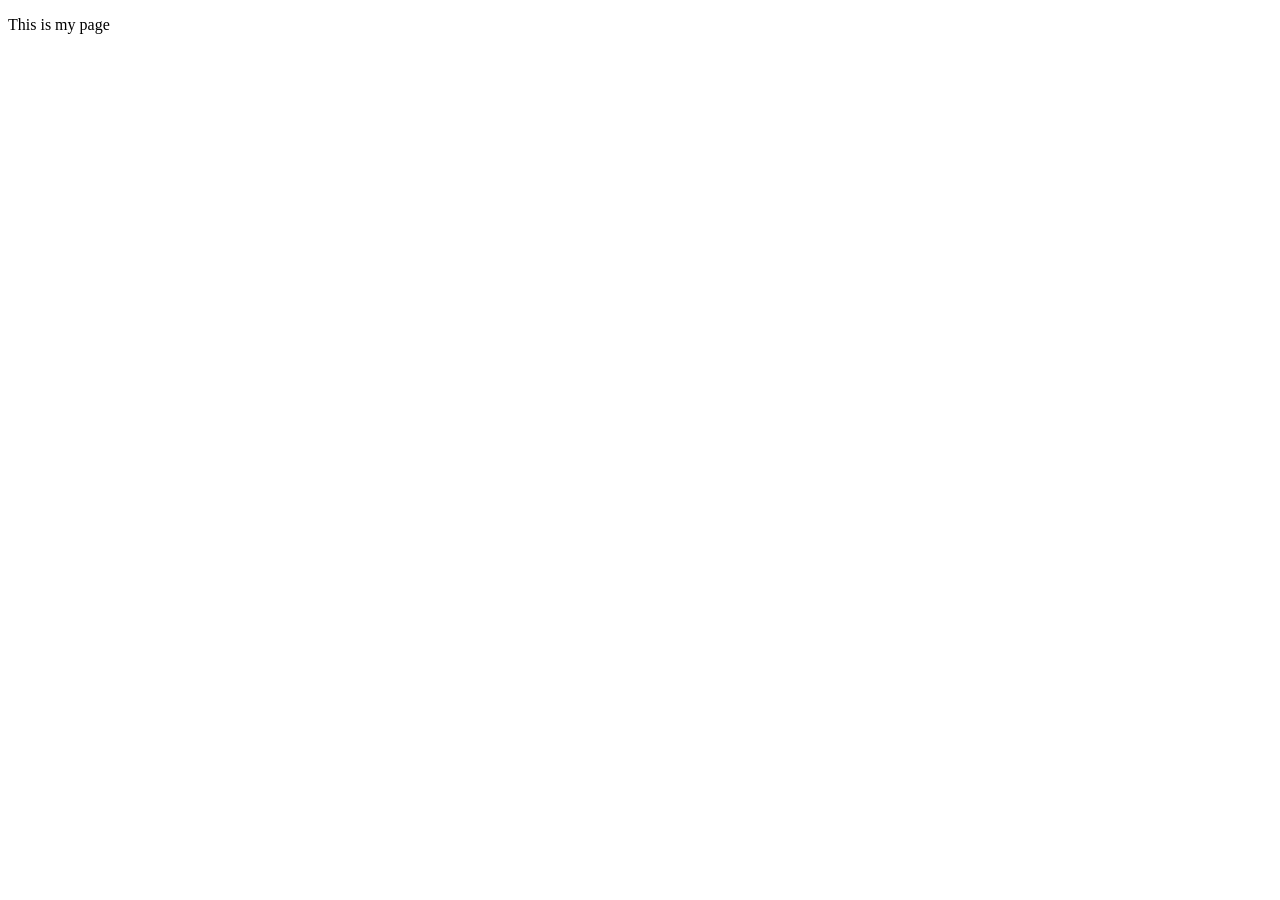
==== index.html @ fe79043b "Create index.html" ====
<!doctype html>
<html lang="en-US">
  <head>
    <meta charset="utf-8" />
    <meta name="author" content="CyberDeck">
    <meta name="description" content="Lost and Found System for UiTM Sarawak KS2">
    <title>FindIt Portal</title>
  </head>
  <body>
    <p>This is my page</p>
  </body>
</html>
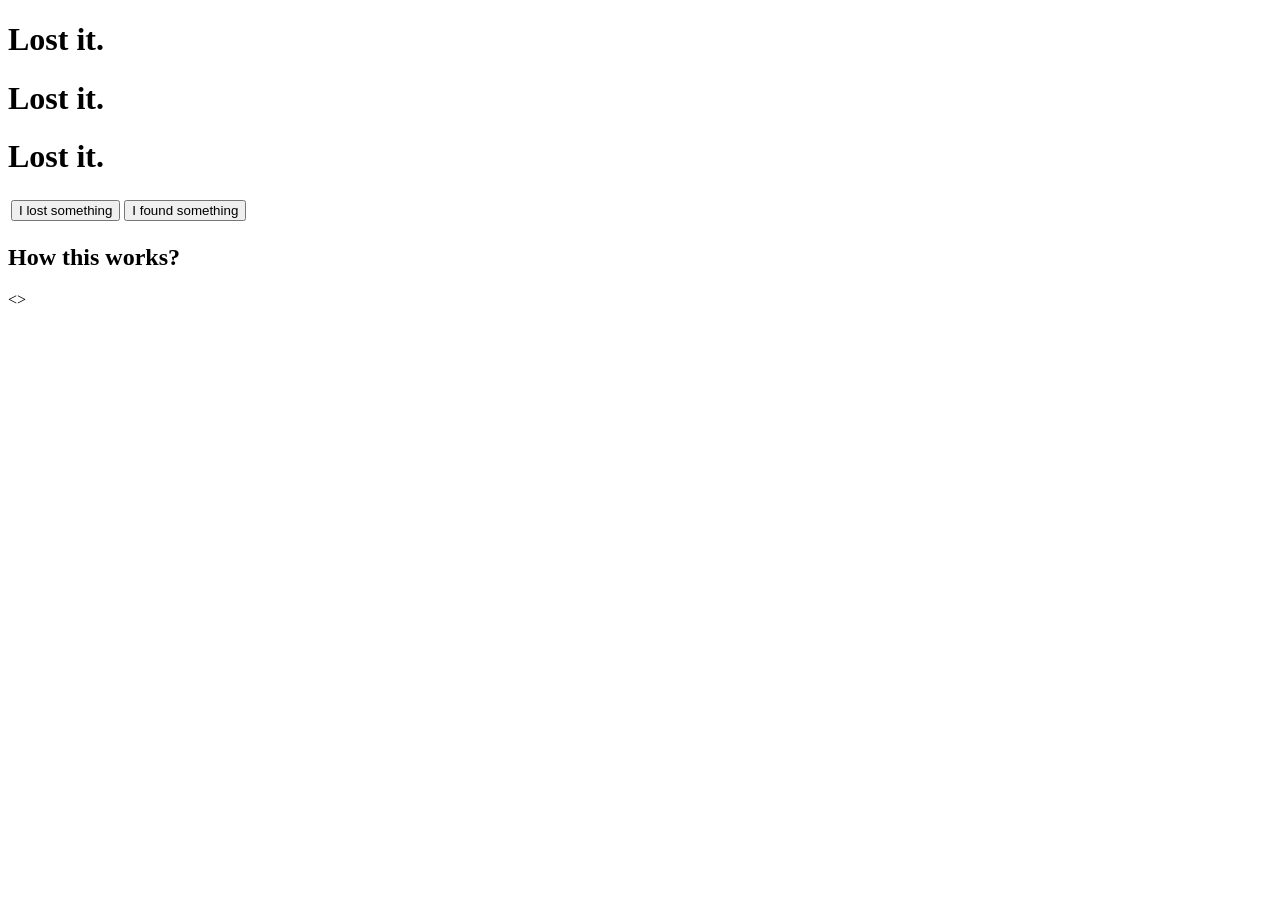
==== commit 491b51a1: "Add files via upload" ====
--- a/index.html
+++ b/index.html
@@ -1,12 +1,34 @@
-<!doctype html>
-<html lang="en-US">
-  <head>
-    <meta charset="utf-8" />
-    <meta name="author" content="CyberDeck">
-    <meta name="description" content="Lost and Found System for UiTM Sarawak KS2">
-    <title>FindIt Portal</title>
-  </head>
-  <body>
-    <p>This is my page</p>
-  </body>
-</html>
+<!doctype html>
+<html lang="en-US">
+  <head>
+    <meta charset="utf-8" />
+    <meta name="viewport" content="width=device-width, initial-scale=1.0">
+    <meta name="author" content="CyberDeck">
+    <meta name="description" content="Lost and Found System for UiTM Sarawak KS2">
+    <link rel="stylesheet" href="style.css">
+    <script src="anim.js" defer></script>
+    <title>FindIt Portal</title>
+  </head>
+  <body>
+    <div>
+        <h1>Lost it.</h1>
+        <h1>Lost it.</h1>
+        <h1>Lost it.</h1>
+    </div>
+
+    <div>
+        <table>
+           <td><button class="lost" type="button">I lost something</button></td>
+           <td><button class="found" type="button">I found something</button></td>
+        </table>
+    </div>
+
+    <div>
+        <h2>How this works?</h2>
+          <div>
+            <>
+          </div>
+    </div>
+
+  </body>
+</html>
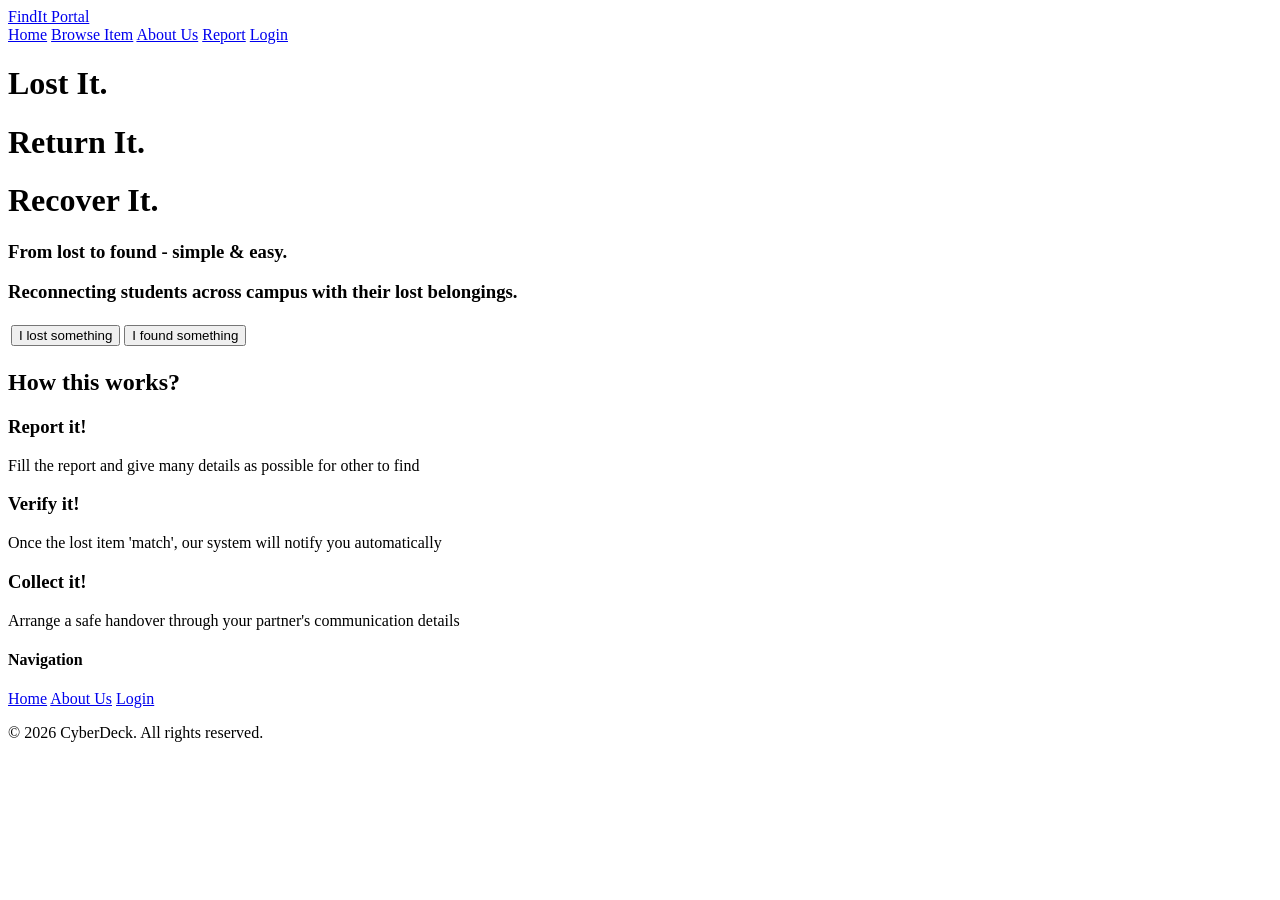
==== commit b290c4b3: "Update index.html" ====
--- a/index.html
+++ b/index.html
@@ -10,10 +10,26 @@
     <title>FindIt Portal</title>
   </head>
   <body>
+    <!-- Header -->
+    <header>
+      <a href="#home" class="logo">FindIt Portal</a>
+      <i class='bx bx-menu' id="menu-icon"></i>
+      <nav class="navbar">
+        <a href="#home" class="active">Home</a>
+        <a href="found list.html">Browse Item</a>
+        <a href="about us.html">About Us</a>
+        <a href="report.html">Report</a>
+        <a href="login.html">Login</a>
+      </nav>
+    </header>
+
+
     <div>
-        <h1>Lost it.</h1>
-        <h1>Lost it.</h1>
-        <h1>Lost it.</h1>
+        <h1>Lost It.</h1>
+        <h1>Return It.</h1>
+        <h1>Recover It.</h1>
+        <h3>From lost to found - simple & easy.</h3>
+        <h3>Reconnecting students across campus with their lost belongings.</h3>
     </div>
 
     <div>
@@ -26,9 +42,29 @@
     <div>
         <h2>How this works?</h2>
           <div>
-            <>
+            <h3>Report it!</h3>
+            <p>Fill the report and give many details as possible for other to find</p>
+          </div>
+
+          <div>
+            <h3>Verify it!</h3>
+            <p>Once the lost item 'match', our system will notify you automatically</p>
+          </div>
+
+          <div>
+            <h3>Collect it!</h3>
+            <p>Arrange a safe handover through your partner's communication details</p>
           </div>
     </div>
-
+    <!-- Footer -->
+    <footer class="footer">
+      <div class="navigation">
+        <h4>Navigation</h4>
+        <a href="index.html">Home</a>
+        <a href="about us.html">About Us</a>
+        <a href="login.html">Login</a>
+      </div>
+      <p class="copywrite">© 2026 CyberDeck. All rights reserved.</p>
+    </footer>
   </body>
-</html>+</html>
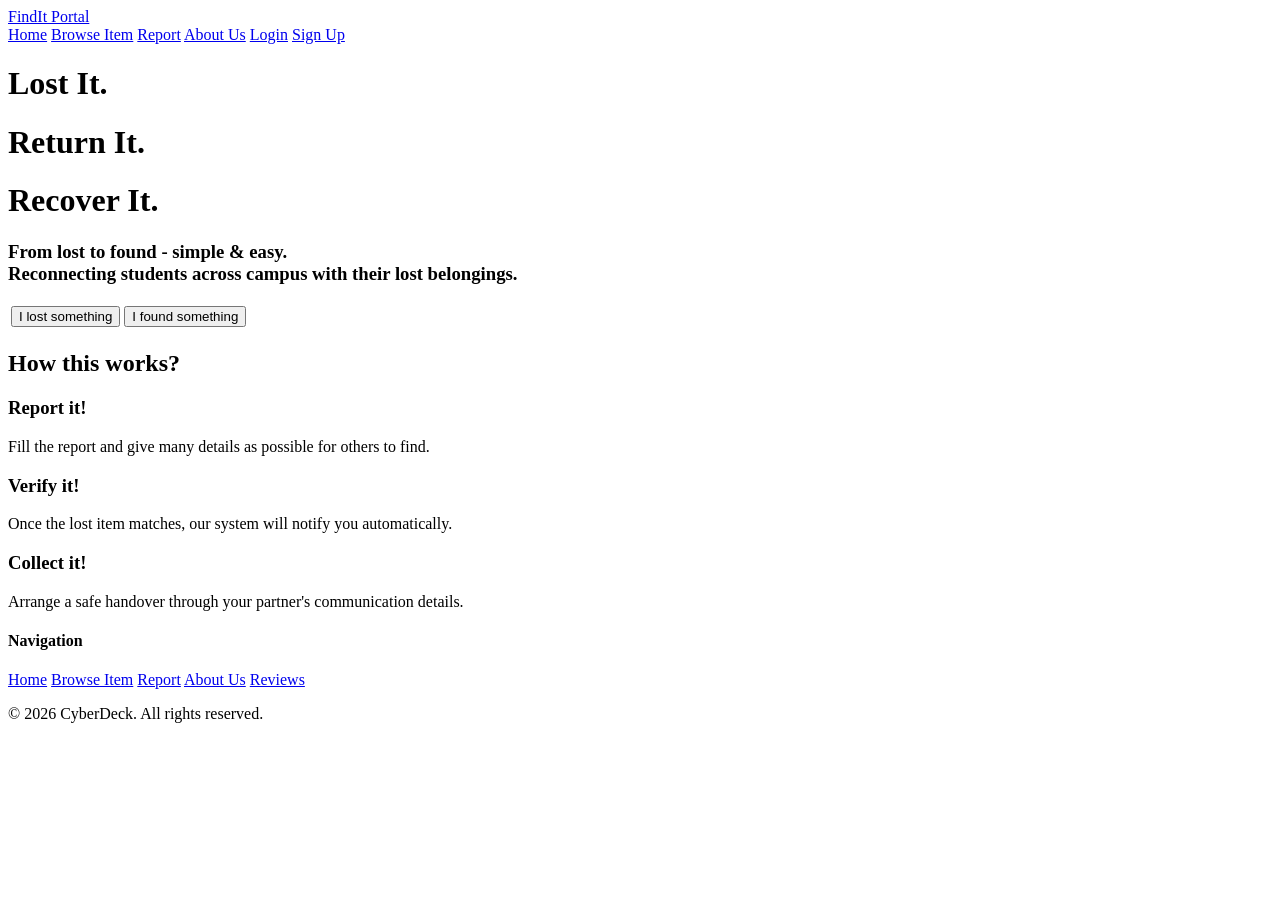
==== commit cb26507f: "Update index.html" ====
--- a/index.html
+++ b/index.html
@@ -5,64 +5,68 @@
     <meta name="viewport" content="width=device-width, initial-scale=1.0">
     <meta name="author" content="CyberDeck">
     <meta name="description" content="Lost and Found System for UiTM Sarawak KS2">
-    <link rel="stylesheet" href="style.css">
+    <link rel="stylesheet" href="C:\Users\anima\OneDrive\Documents\SEM 4\CSC264\Group Project\Code\css\style.css">
     <script src="anim.js" defer></script>
     <title>FindIt Portal</title>
   </head>
   <body>
     <!-- Header -->
     <header>
-      <a href="#home" class="logo">FindIt Portal</a>
+      <a href="index.html" class="logo">FindIt Portal</a>
       <i class='bx bx-menu' id="menu-icon"></i>
       <nav class="navbar">
         <a href="#home" class="active">Home</a>
         <a href="found list.html">Browse Item</a>
+        <a href="report.html">Report</a>
         <a href="about us.html">About Us</a>
-        <a href="report.html">Report</a>
         <a href="login.html">Login</a>
+        <a href="signup.html">Sign Up</a>
       </nav>
     </header>
 
 
-    <div>
+    <div class="hero">
         <h1>Lost It.</h1>
         <h1>Return It.</h1>
         <h1>Recover It.</h1>
-        <h3>From lost to found - simple & easy.</h3>
-        <h3>Reconnecting students across campus with their lost belongings.</h3>
+        <h3>From lost to found - simple & easy.<br>
+        Reconnecting students across campus with their lost belongings.</h3>
     </div>
 
-    <div>
+    <div class="button-section">
         <table>
            <td><button class="lost" type="button">I lost something</button></td>
            <td><button class="found" type="button">I found something</button></td>
         </table>
     </div>
 
-    <div>
+    <div class="how-it-works">
         <h2>How this works?</h2>
-          <div>
+          <div class="how-box">
             <h3>Report it!</h3>
-            <p>Fill the report and give many details as possible for other to find</p>
+            <p>Fill the report and give many details as possible for others to find.</p>
           </div>
 
-          <div>
+          <div class="how-box">
             <h3>Verify it!</h3>
-            <p>Once the lost item 'match', our system will notify you automatically</p>
+            <p>Once the lost item matches, our system will notify you automatically.</p>
           </div>
 
-          <div>
+          <div class="how-box">
             <h3>Collect it!</h3>
-            <p>Arrange a safe handover through your partner's communication details</p>
+            <p>Arrange a safe handover through your partner's communication details.</p>
           </div>
     </div>
-    <!-- Footer -->
+
+   <!-- FOOTER -->
     <footer class="footer">
       <div class="navigation">
         <h4>Navigation</h4>
         <a href="index.html">Home</a>
+        <a href="found list.html">Browse Item</a>
+        <a href="report.html">Report</a>
         <a href="about us.html">About Us</a>
-        <a href="login.html">Login</a>
+        <a href="review.html">Reviews</a>
       </div>
       <p class="copywrite">© 2026 CyberDeck. All rights reserved.</p>
     </footer>
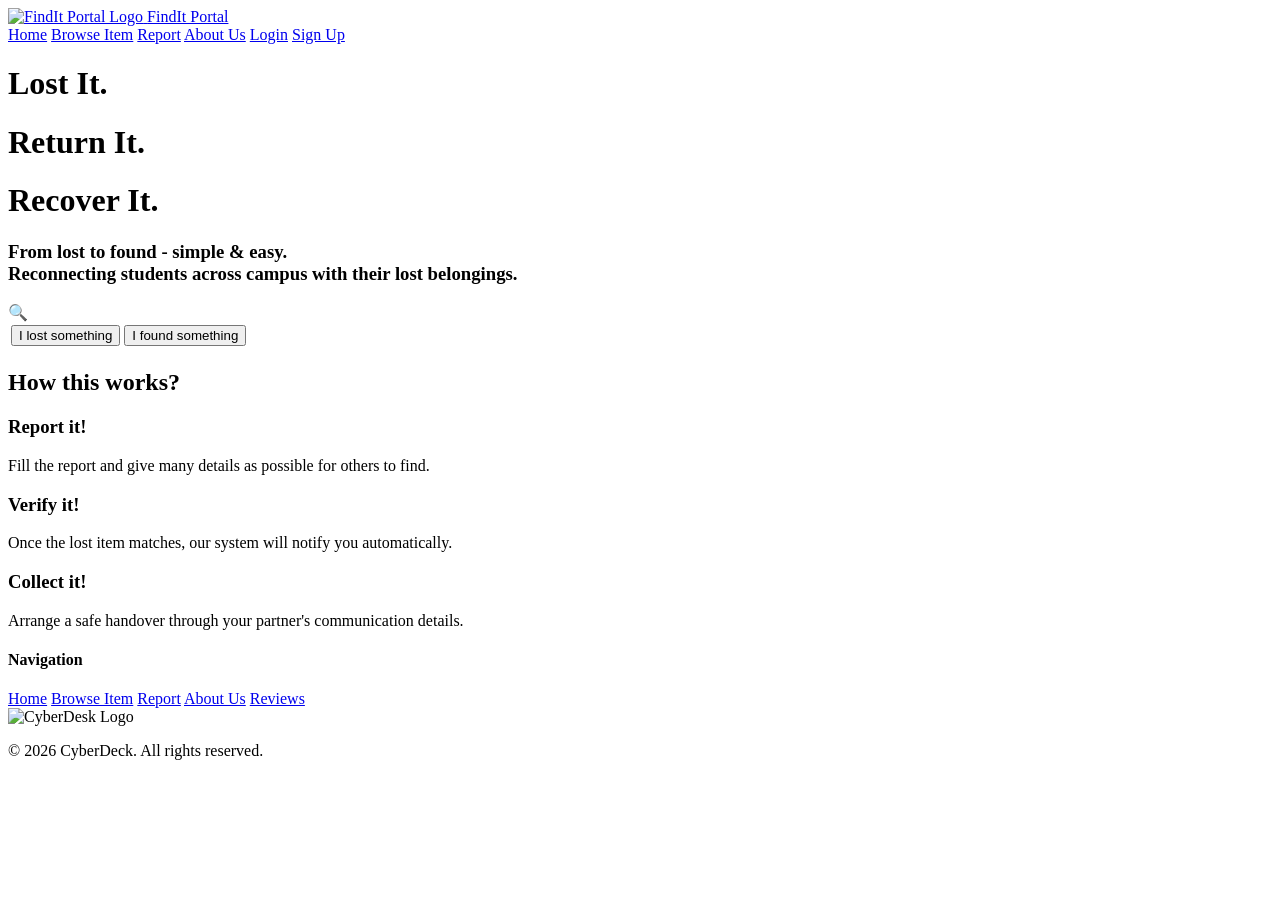
==== commit 8797cc46: "Update index.html" ====
--- a/index.html
+++ b/index.html
@@ -1,19 +1,21 @@
 <!doctype html>
-<html lang="en-US">
+<html lang="en">
   <head>
     <meta charset="utf-8" />
     <meta name="viewport" content="width=device-width, initial-scale=1.0">
     <meta name="author" content="CyberDeck">
     <meta name="description" content="Lost and Found System for UiTM Sarawak KS2">
-    <link rel="stylesheet" href="C:\Users\anima\OneDrive\Documents\SEM 4\CSC264\Group Project\Code\css\style.css">
-    <script src="anim.js" defer></script>
+    <link rel="stylesheet" href="../css/style.css">
     <title>FindIt Portal</title>
   </head>
   <body>
-    <!-- Header -->
+    <!-- HEADER -->
     <header>
-      <a href="index.html" class="logo">FindIt Portal</a>
-      <i class='bx bx-menu' id="menu-icon"></i>
+        
+      <a href="index.html" class="logo">
+        <img src="../assets/images/Find_it_Portal.png" alt="FindIt Portal Logo" class="logo">
+        <span>FindIt Portal</span>
+      </a>
       <nav class="navbar">
         <a href="#home" class="active">Home</a>
         <a href="found list.html">Browse Item</a>
@@ -26,13 +28,20 @@
 
 
     <div class="hero">
-        <h1>Lost It.</h1>
-        <h1>Return It.</h1>
-        <h1>Recover It.</h1>
-        <h3>From lost to found - simple & easy.<br>
-        Reconnecting students across campus with their lost belongings.</h3>
+        <div class="hero-text">
+          <h1>Lost It.</h1>
+          <h1>Return It.</h1>
+          <h1>Recover It.</h1>
+          <h3>
+            From lost to found - simple & easy.<br>
+            Reconnecting students across campus with their lost belongings.
+          </h3>
+        </div>
+
+        <span class="hero-icon">🔍</span>
     </div>
 
+    <!-- BUTTON SECTION -->
     <div class="button-section">
         <table>
            <td><button class="lost" type="button">I lost something</button></td>
@@ -40,6 +49,7 @@
         </table>
     </div>
 
+    <!-- HOW IT WORKS -->
     <div class="how-it-works">
         <h2>How this works?</h2>
           <div class="how-box">
@@ -60,15 +70,22 @@
 
    <!-- FOOTER -->
     <footer class="footer">
-      <div class="navigation">
-        <h4>Navigation</h4>
-        <a href="index.html">Home</a>
-        <a href="found list.html">Browse Item</a>
-        <a href="report.html">Report</a>
-        <a href="about us.html">About Us</a>
-        <a href="review.html">Reviews</a>
+      <div class="footer-content">
+        <div class="navigation">
+          <h4>Navigation</h4>
+          <a href="index.html">Home</a>
+          <a href="found list.html">Browse Item</a>
+          <a href="report.html">Report</a>
+          <a href="about us.html">About Us</a>
+          <a href="review.html">Reviews</a>
+        </div>
+        <div class="footer-image">
+          <img src="../assets/images/Cyberdesk.png" alt="CyberDesk Logo">
+        </div>
       </div>
       <p class="copywrite">© 2026 CyberDeck. All rights reserved.</p>
     </footer>
+
+    <script src="../javascript/anim.js"></script>
   </body>
 </html>
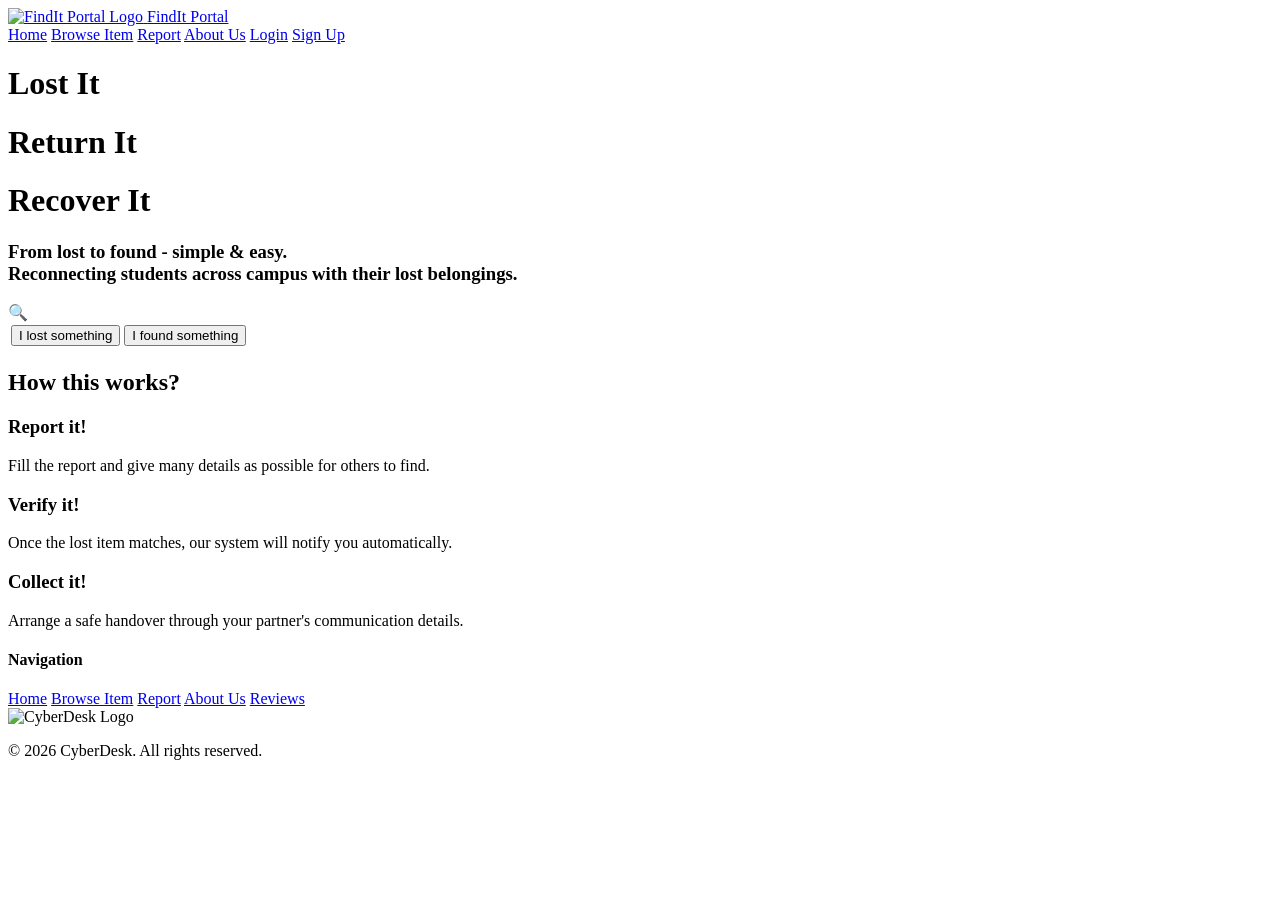
==== commit e390bf31: "Update index.html" ====
--- a/index.html
+++ b/index.html
@@ -9,6 +9,7 @@
     <title>FindIt Portal</title>
   </head>
   <body>
+    
     <!-- HEADER -->
     <header>
         
@@ -17,7 +18,7 @@
         <span>FindIt Portal</span>
       </a>
       <nav class="navbar">
-        <a href="#home" class="active">Home</a>
+        <a href="index.html">Home</a>
         <a href="found list.html">Browse Item</a>
         <a href="report.html">Report</a>
         <a href="about us.html">About Us</a>
@@ -29,9 +30,9 @@
 
     <div class="hero">
         <div class="hero-text">
-          <h1>Lost It.</h1>
-          <h1>Return It.</h1>
-          <h1>Recover It.</h1>
+          <h1>Lost It</h1>
+          <h1>Return It</h1>
+          <h1>Recover It</h1>
           <h3>
             From lost to found - simple & easy.<br>
             Reconnecting students across campus with their lost belongings.
@@ -83,7 +84,7 @@
           <img src="../assets/images/Cyberdesk.png" alt="CyberDesk Logo">
         </div>
       </div>
-      <p class="copywrite">© 2026 CyberDeck. All rights reserved.</p>
+      <p class="copywrite">© 2026 CyberDesk. All rights reserved.</p>
     </footer>
 
     <script src="../javascript/anim.js"></script>
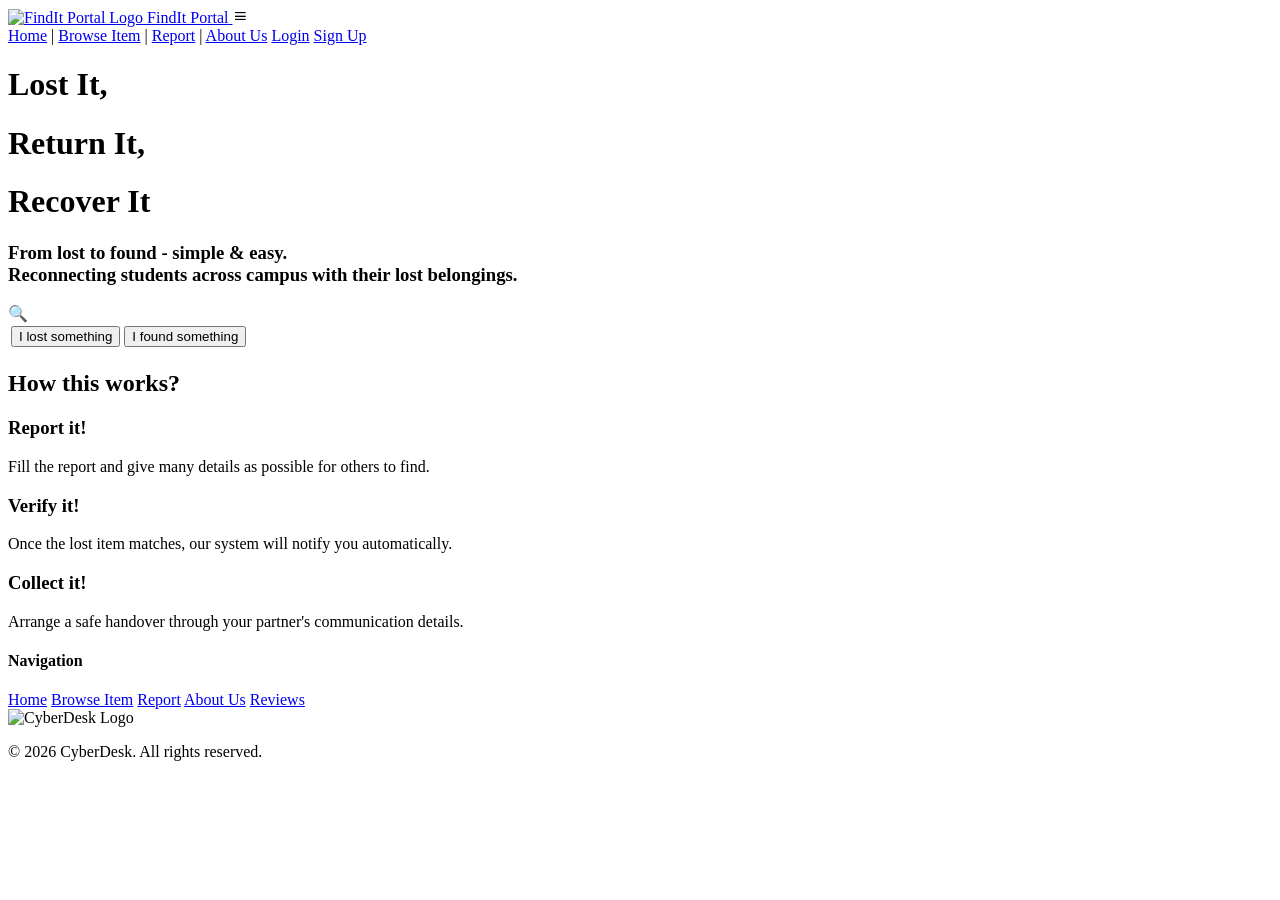
==== commit 472ac688: "Update index.html with new content and links" ====
--- a/index.html
+++ b/index.html
@@ -5,33 +5,34 @@
     <meta name="viewport" content="width=device-width, initial-scale=1.0">
     <meta name="author" content="CyberDeck">
     <meta name="description" content="Lost and Found System for UiTM Sarawak KS2">
-    <link rel="stylesheet" href="../css/style.css">
+	<link href='https://unpkg.com/boxicons@2.1.4/css/boxicons.min.css' rel='stylesheet'>
+    <link rel="stylesheet" href="C:\Users\Predator\Desktop\CSC246\style.css">
     <title>FindIt Portal</title>
   </head>
   <body>
     
     <!-- HEADER -->
     <header>
-        
       <a href="index.html" class="logo">
-        <img src="../assets/images/Find_it_Portal.png" alt="FindIt Portal Logo" class="logo">
+       <img src="C:\Users\Predator\Desktop\CSC246\Find_It_Logo.jpeg" alt="FindIt Portal Logo">
         <span>FindIt Portal</span>
       </a>
-      <nav class="navbar">
-        <a href="index.html">Home</a>
-        <a href="found list.html">Browse Item</a>
-        <a href="report.html">Report</a>
-        <a href="about us.html">About Us</a>
-        <a href="login.html">Login</a>
-        <a href="signup.html">Sign Up</a>
+	  <i class='bx bx-menu' id="menu-icon"></i>
+      <nav class="navbar"> 
+        <a href="index.html" class="active">Home</a> <a id="line">|</a>
+		<a href="found list.html">Browse Item</a> <a id="line">|</a>
+		<a href="report.html">Report</a> <a id="line">|</a>
+		<a href="about us.html">About Us</a> 
+		<a href="login.html">Login</a> 
+		<a href="signup.html">Sign Up</a> 
       </nav>
     </header>
 
 
     <div class="hero">
         <div class="hero-text">
-          <h1>Lost It</h1>
-          <h1>Return It</h1>
+          <h1>Lost It,</h1>
+          <h1>Return It,</h1>
           <h1>Recover It</h1>
           <h3>
             From lost to found - simple & easy.<br>
@@ -39,7 +40,7 @@
           </h3>
         </div>
 
-        <span class="hero-icon">🔍</span>
+		<span class="hero-icon">🔍</span>
     </div>
 
     <!-- BUTTON SECTION -->
@@ -81,12 +82,13 @@
           <a href="review.html">Reviews</a>
         </div>
         <div class="footer-image">
-          <img src="../assets/images/Cyberdesk.png" alt="CyberDesk Logo">
+          <img src="C:\Users\Predator\Desktop\CSC246\Cyberdesk.jpeg" alt="CyberDesk Logo">
         </div>
       </div>
       <p class="copywrite">© 2026 CyberDesk. All rights reserved.</p>
     </footer>
 
-    <script src="../javascript/anim.js"></script>
+	<script src="anim.js"></script>
   </body>
 </html>
+
